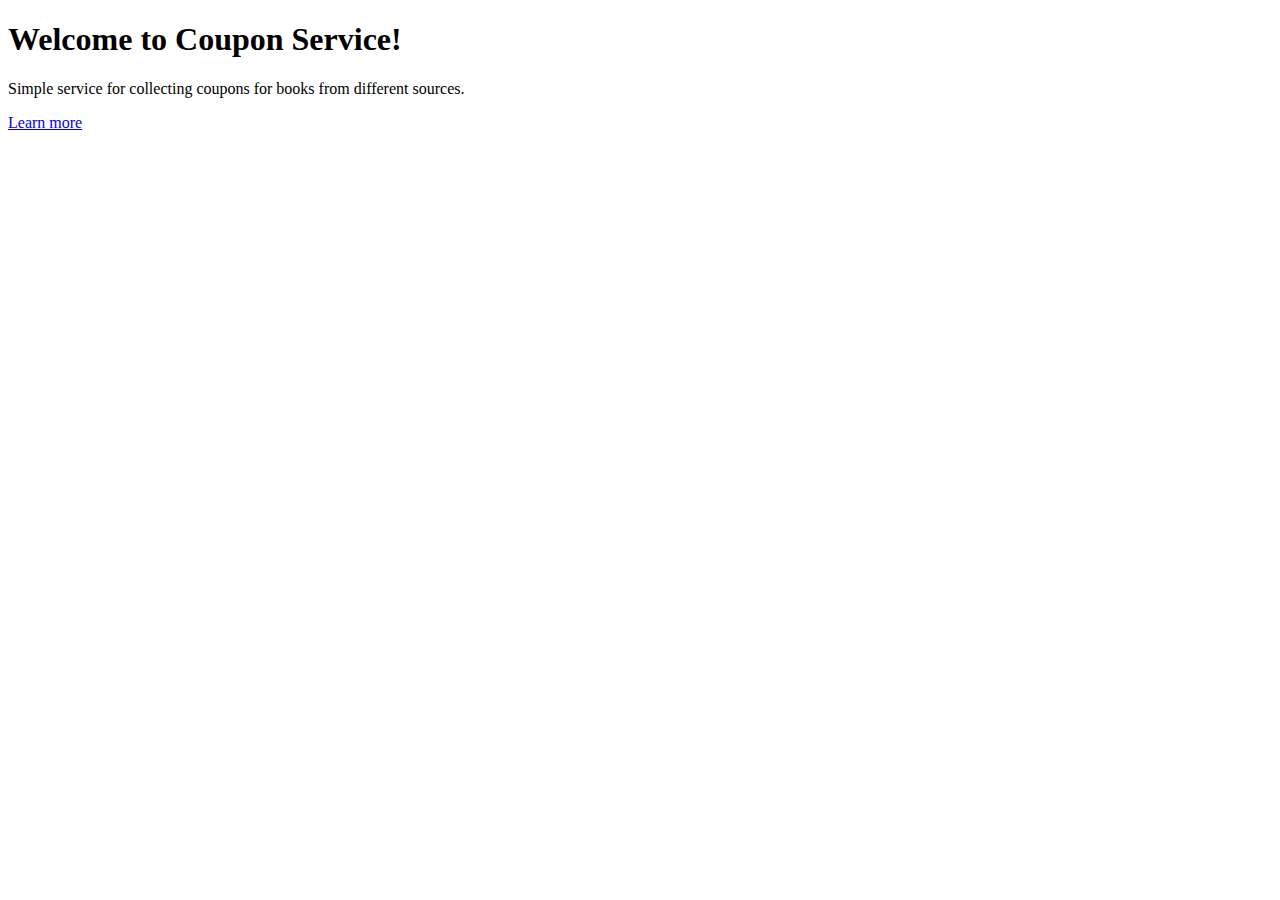
==== src/main/resources/static/index.html @ cf82576e "Added UI." ====
<!DOCTYPE html>
<html lang="en">
<head>
    <meta charset="UTF-8">
    <title>Welcome Page</title>
    <link rel="stylesheet" href="/webjars/bootstrap/css/bootstrap.min.css">
    <link rel="stylesheet" href="/css/cover.css">
</head>
<body class="text-center">

<div class="cover-container d-flex h-100 p-3 mx-auto flex-column">

    <main role="main" class="inner cover">
        <h1 class="cover-heading">Welcome to Coupon Service!</h1>
        <p class="lead">Simple service for collecting coupons for books from different sources.</p>
        <p class="lead">
            <a href="/index" class="btn btn-lg btn-secondary">Learn more</a>
        </p>
    </main>
</div>
</body>
</html>
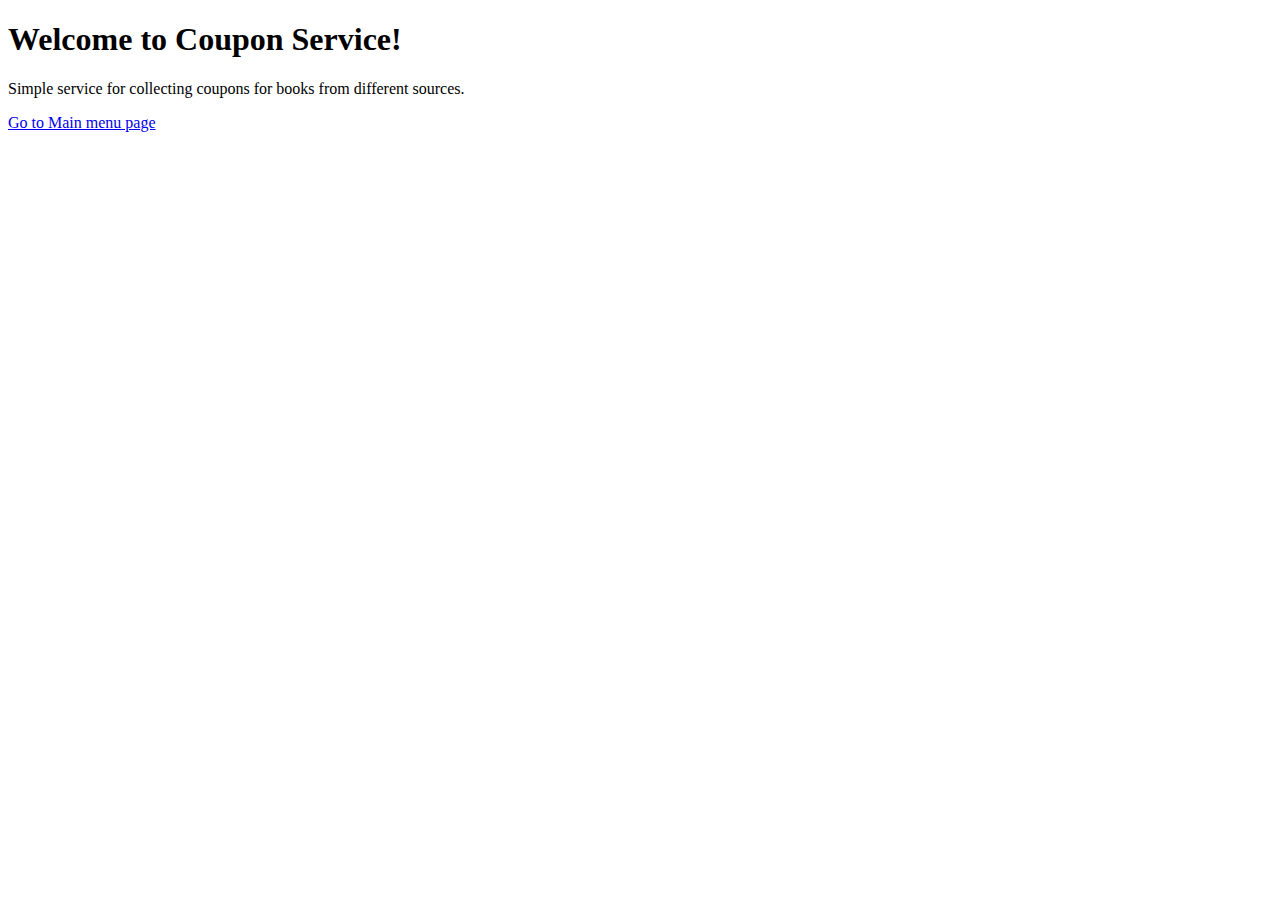
==== commit 8c6c0e7c: "Extended UI." ====
--- a/src/main/resources/static/index.html
+++ b/src/main/resources/static/index.html
@@ -14,7 +14,7 @@
         <h1 class="cover-heading">Welcome to Coupon Service!</h1>
         <p class="lead">Simple service for collecting coupons for books from different sources.</p>
         <p class="lead">
-            <a href="/index" class="btn btn-lg btn-secondary">Learn more</a>
+            <a href="/index" class="btn btn-lg btn-secondary">Go to Main menu page</a>
         </p>
     </main>
 </div>
